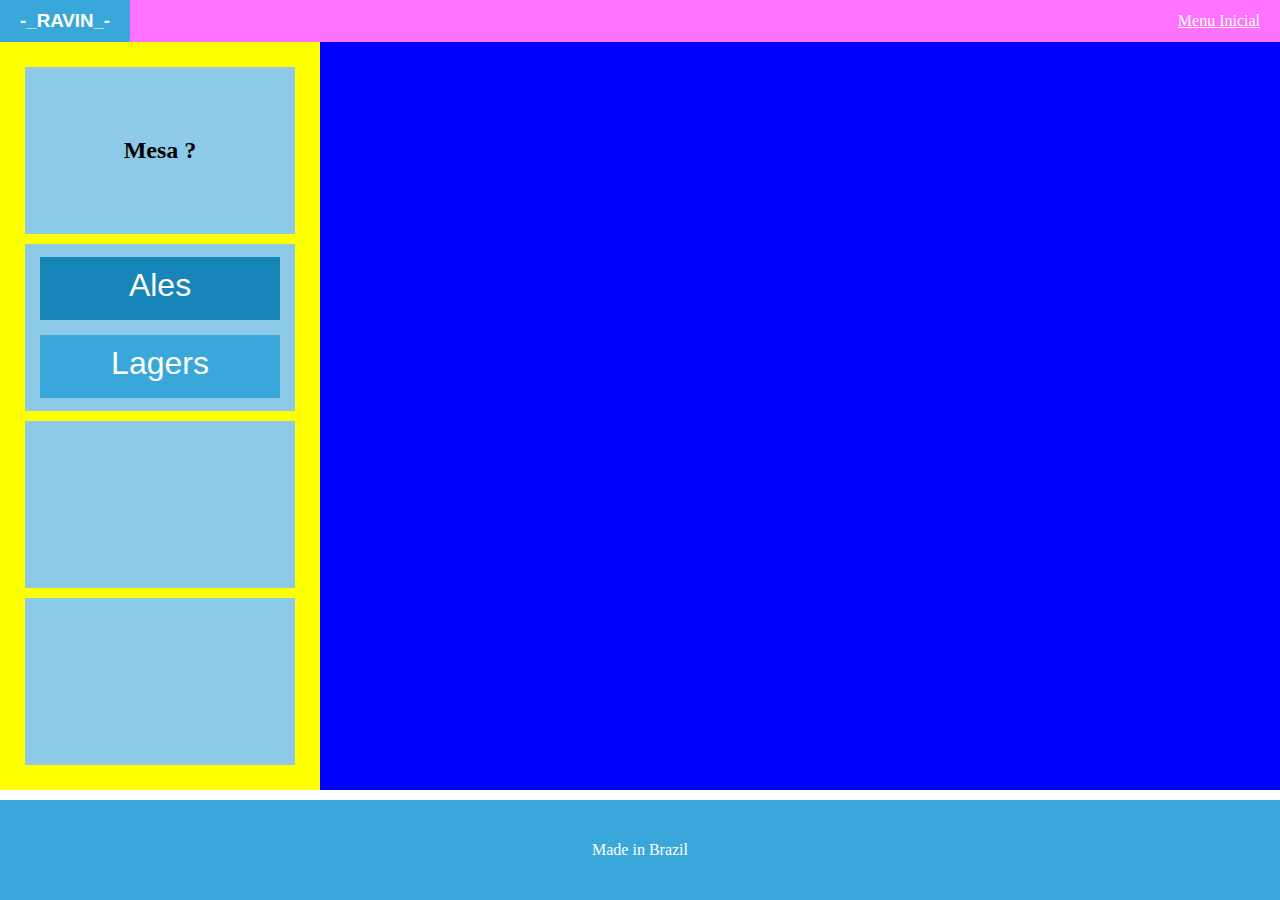
==== mesa_virtual.html @ fc75db69 "implementando resturante virtual" ====
<!DOCTYPE html>
<html lang="en">
<head>
    <meta charset="UTF-8">
    <meta name="viewport" content="width=device-width, initial-scale=1.0">
    <link rel="stylesheet" href="./styles.css">
    <title>Cardapio</title>
    <script src="./mesa_virtual/init_mesa_virtual.js"></script>
</head>
<body id="body-mesa">
    <!-- NAV BAR -->
    <div class="nav-content">
        <div class="custom-row nav-title-div">
            <h3 id="nav-title">-_RAVIN_-</h3>
            <!-- <h3>🍺</h3> -->
        </div>
        <div id="nav-links">
            <a href="/index.html">Menu Inicial</a>
        </div>
    </div>

    <!-- MESA VIRTUAL -->
    <div id="mesa-virtual">
        <div id="mesa-menu">
            <div class="mesa-menu-item" id="mesa-info">
                <h2>Mesa ?</h2>
            </div>
            <div class="mesa-menu-item" id="produtos-categoria">
                <div class="cat-item item-selected"><p>Ales</p></div>
                <div class="cat-item"><p>Lagers</p></div>
            </div>
            <div class="mesa-menu-item" id="produtos"></div>
            <div class="mesa-menu-item" id="produto-selecionado"></div>
        </div>
        <div id="mesa-tela"></div>
    </div>


    <!-- FOOTER -->
    <footer>
        <div class="footer-content"><span>Made in Brazil</span></div>
    </footer>

</body>
</html>
---- styles.css ----
@import url('./styles/nav.css');
@import url('./styles/beer-options.css');
@import url('./styles/carousel.css');
@import url('./styles/categories-section.css');

@import url('./mesa_virtual/mesa_virtual.css');

:root {
    --pink: rgb(255, 114, 255);
    --blue: rgb(141, 202, 231);
    --dark-blue: rgb(58, 167, 218);
    --darker-blue: rgb(24, 133, 184);
}

*, html {
    box-sizing: border-box;
    margin: 0;
}

.custom-row {
    display: flex;
    flex-direction: row;
}

.custom-column {
    display: flex;
    flex-direction: column;
}


section {
    padding-top: 10px;
}

footer {
    height: 100px;
    background-color: var(--dark-blue);
    margin-top: 10px;
}

.footer-content {
    width: 100%;
    height: 100%;
    display: flex;
    justify-content: center;
    align-items: center;
}

.footer-content span {
    color: white;
}
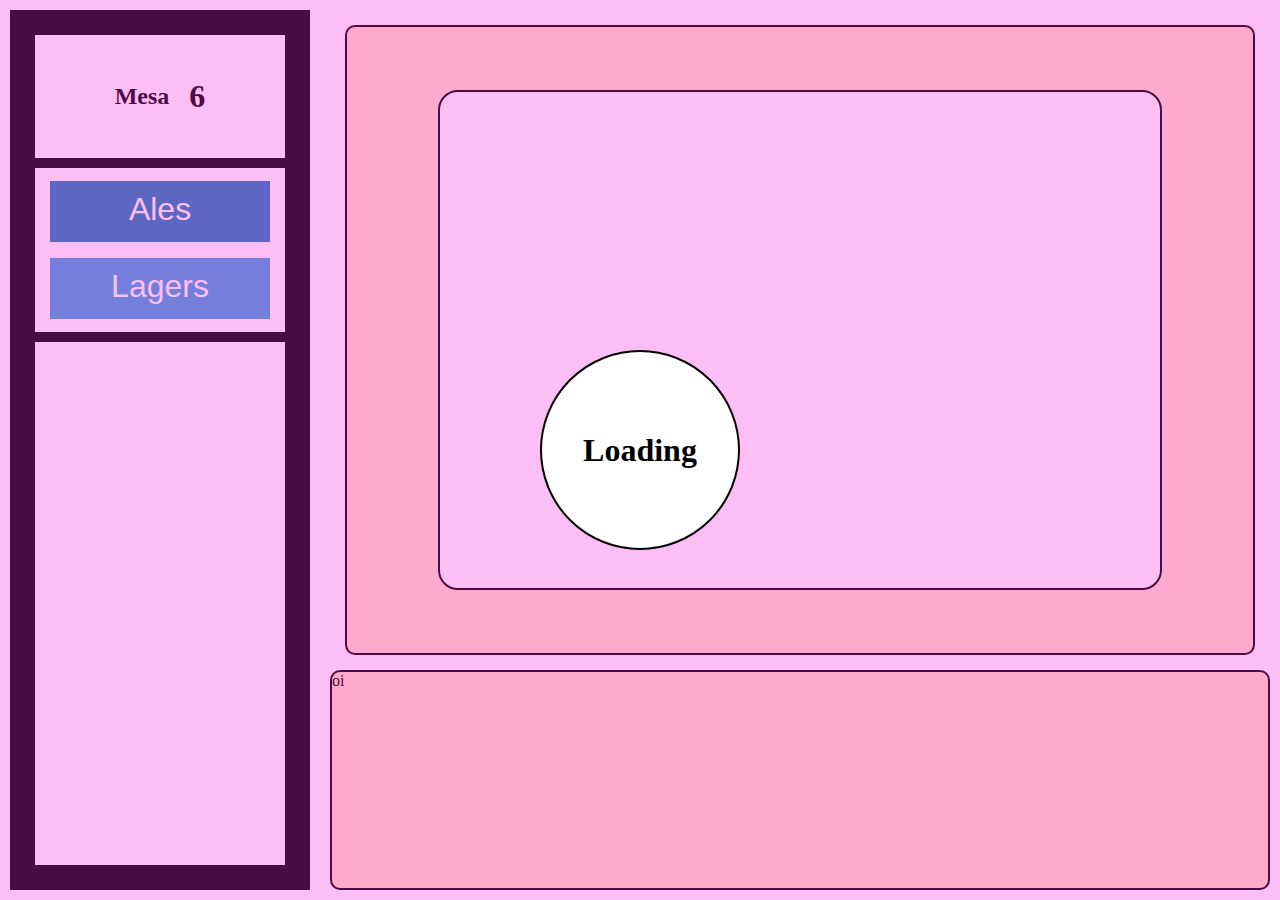
==== commit d4f0e2db: "implementando mesa virtual ainda muito inicial" ====
--- a/mesa_virtual.html
+++ b/mesa_virtual.html
@@ -9,37 +9,74 @@
 </head>
 <body id="body-mesa">
     <!-- NAV BAR -->
-    <div class="nav-content">
+    <!-- <div class="nav-content">
         <div class="custom-row nav-title-div">
             <h3 id="nav-title">-_RAVIN_-</h3>
-            <!-- <h3>🍺</h3> -->
+            
         </div>
         <div id="nav-links">
             <a href="/index.html">Menu Inicial</a>
         </div>
-    </div>
+    </div> -->
 
     <!-- MESA VIRTUAL -->
     <div id="mesa-virtual">
+        <div id="loading-screen">
+            <div class="ball">
+                <h1>Loading</h1>
+            </div>
+        </div>
         <div id="mesa-menu">
             <div class="mesa-menu-item" id="mesa-info">
-                <h2>Mesa ?</h2>
+                <h2>Mesa</h2> <h1 id="mesa-value">?</h1>
+
+                <script>
+                    const mesaValueComponent = document.getElementById('mesa-value')
+
+                    mesaValueComponent.innerHTML = Math.floor(Math.random() * 10) + 1
+                </script>
             </div>
             <div class="mesa-menu-item" id="produtos-categoria">
-                <div class="cat-item item-selected"><p>Ales</p></div>
-                <div class="cat-item"><p>Lagers</p></div>
+                <div class="cat-item item-selected" onclick=onClickItem(0)><p>Ales</p></div>
+                <div class="cat-item" onclick=onClickItem(1)><p>Lagers</p></div>
+
+                <script>
+                    let selected = 0
+                    const items = document.getElementsByClassName('cat-item')
+
+                    function onClickItem(index) {
+                        if (index == selected) {
+                            return;
+                        }
+
+                        console.log(items[index])
+                        items[index].classList.add("item-selected")
+                        items[selected].classList.remove("item-selected")
+
+                        selected = index
+                    }
+                </script>
             </div>
-            <div class="mesa-menu-item" id="produtos"></div>
-            <div class="mesa-menu-item" id="produto-selecionado"></div>
+            <div class="mesa-menu-item" id="produtos">
+                <div></div>
+                <div class="mesa-menu-item" id="produto-selecionado"></div>
+            </div>
+            
         </div>
-        <div id="mesa-tela"></div>
+        <div id="mesa-tela">
+            <!-- <div class="nav-resturante-virtual"></div> -->
+            <div id="game-screen">
+                <div id="screen"></div>
+            </div>
+            <div id="big-screen-options">oi</div>
+        </div>
     </div>
 
 
     <!-- FOOTER -->
-    <footer>
+    <!-- <footer>
         <div class="footer-content"><span>Made in Brazil</span></div>
-    </footer>
+    </footer> -->
 
 </body>
 </html>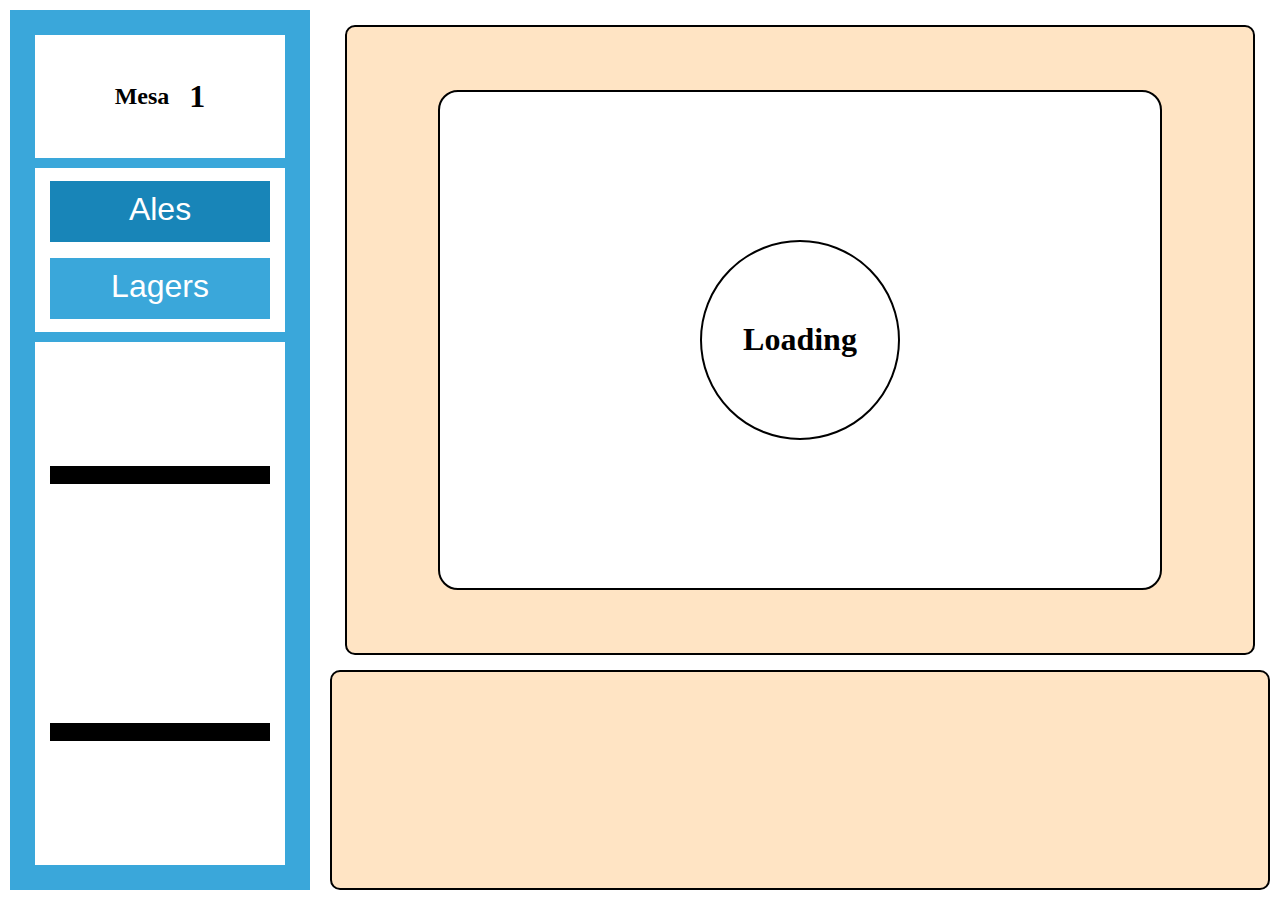
==== commit 6fed548f: "fade in and out and small functionalities" ====
--- a/mesa_virtual.html
+++ b/mesa_virtual.html
@@ -20,12 +20,26 @@
     </div> -->
 
     <!-- MESA VIRTUAL -->
+    <div id="fade-background"></div>
+
+    <script>
+        console.log('loggg')
+
+        const fadeBackground = document.getElementById('fade-background')
+        fadeBackground.style.display = "block"
+        fadeBackground.style.animation = "fadeOutBackground 700ms ease"
+
+        setTimeout(() => {
+            fadeBackground.style.display = "none"
+            console.log('Is it working?')
+        }, 750)
+        
+
+    </script>
     <div id="mesa-virtual">
-        <div id="loading-screen">
-            <div class="ball">
-                <h1>Loading</h1>
-            </div>
-        </div>
+        <!-- <div id="loading-screen">
+            
+        </div> -->
         <div id="mesa-menu">
             <div class="mesa-menu-item" id="mesa-info">
                 <h2>Mesa</h2> <h1 id="mesa-value">?</h1>
@@ -58,17 +72,21 @@
                 </script>
             </div>
             <div class="mesa-menu-item" id="produtos">
-                <div></div>
-                <div class="mesa-menu-item" id="produto-selecionado"></div>
+                <div class="m-10" id="mesa-selected-products-content">oi</div>
+                <div class="m-10" id="product-qtd-confirmar">oi</div>
             </div>
             
         </div>
         <div id="mesa-tela">
             <!-- <div class="nav-resturante-virtual"></div> -->
             <div id="game-screen">
-                <div id="screen"></div>
+                <div id="proper-screen">
+                    <div class="ball">
+                        <h1>Loading</h1>
+                    </div>
+                </div>
             </div>
-            <div id="big-screen-options">oi</div>
+            <div id="big-screen-options"></div>
         </div>
     </div>
 
--- a/styles.css
+++ b/styles.css
@@ -50,6 +50,44 @@
     color: white;
 }
 
+#fade-background {
+    background-color: white;
+    height: 100vh;
+    width: 100vw;
+    display: none;
+    opacity: 0;
+    position: absolute;
+    z-index: 1;
+    top: 0;
+}
+
+.m-10 {
+    margin: 10px;
+}
+
+.h-full {
+    height: 100%;
+}
+
+.w-full {
+    width: 100%;
+}
+
+@keyframes fadeInBackground {
+    0% {
+        opacity: 0;
+    } 100% {
+        opacity: 1;
+    }
+}
+
+@keyframes fadeOutBackground {
+    0% {
+        opacity: 1;
+    } 100% {
+        opacity: 0;
+    }
+}
 
 
 
